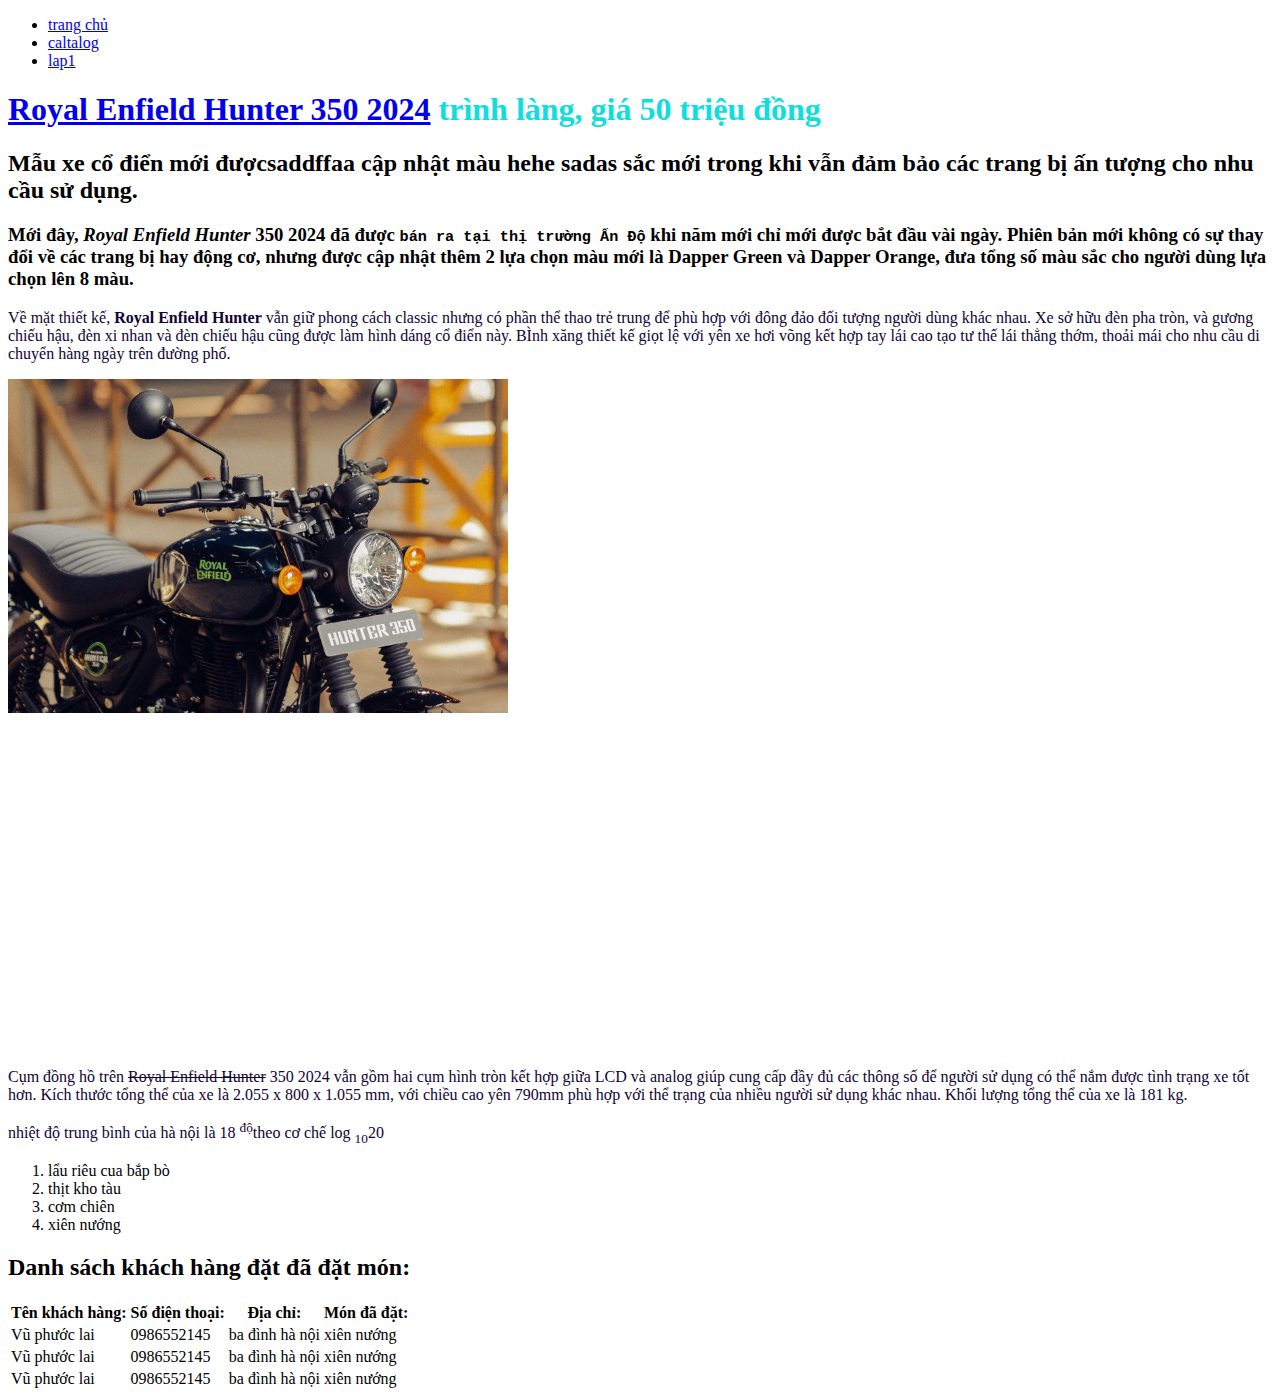
==== index.html @ 471e0d8b "change color" ====
<!DOCTYPE html>
<html lang="en">
<head>
    <meta charset="UTF-8">
    <meta name="viewport" content="width=device-width, initial-scale=1.0">
    <title>Trang chủ</title>
    <link rel="stylesheet" href="css/app.css" />
</head>
<body>
    <ul>
        <li><a href="/">trang chủ</a></li>
        <li><a href="catalog.html">caltalog</a></li>
        <li><a href="lap1.html">lap1</a></li>
    </ul>
    <h1><a href="http://24h.com.vn">Royal Enfield Hunter 350 2024</a> trình làng, giá 50 triệu đồng</h1>
    <h2>Mẫu xe cổ điển mới đượcsaddffaa cập nhật màu hehe sadas sắc mới trong khi vẫn đảm bảo các trang bị ấn tượng cho nhu cầu sử dụng.</h2>
    <h3>Mới đây,<i> Royal Enfield Hunter</i>  350 2024 đã được <samp>bán ra tại thị trường Ấn Độ</samp> khi năm mới chỉ mới được bắt đầu vài ngày. Phiên bản mới không có sự thay đổi về các trang bị hay động cơ, nhưng được cập nhật thêm 2 lựa chọn màu mới là Dapper Green và Dapper Orange, đưa tổng số màu sắc cho người dùng lựa chọn lên 8 màu. </h3>
    <p>
        
    </p>
    <p>Về mặt thiết kế, <b>Royal Enfield Hunter</b> vẫn giữ phong cách classic nhưng có phần thể thao trẻ trung để phù hợp với đông đảo đối tượng người dùng khác nhau. Xe sở hữu đèn pha tròn, và gương chiếu hậu, đèn xi nhan và đèn chiếu hậu cũng được làm hình dáng cổ điển này. BÌnh xăng thiết kế giọt lệ với yên xe hơi võng kết hợp tay lái cao tạo tư thế lái thẳng thớm, thoải mái cho nhu cầu di chuyển hàng ngày trên đường phố. </p>
    <p>
        <a href="#"> 
            <img src="images/20240106_102233_0000-1704511580-335-width740height495.jpg" width="500"/>

        </a>
        
    </p>
    <p>
        <iframe width="560" height="315" src="https://www.youtube.com/embed/_s0JO377Irw?si=1CvrrTqZcaOi1b3w" title="YouTube video player" frameborder="0" allow="accelerometer; autoplay; clipboard-write; encrypted-media; gyroscope; picture-in-picture; web-share" allowfullscreen></iframe>
    </p>
    
    <p>Cụm đồng hồ trên <del>Royal Enfield Hunter</del> 350 2024 vẫn gồm hai cụm hình tròn kết hợp giữa LCD và analog giúp cung cấp đầy đủ các thông số để người sử dụng có thể nắm được tình trạng xe tốt hơn. Kích thước tổng thể của xe là 2.055 x 800 x 1.055 mm, với chiều cao yên 790mm phù hợp với thể trạng của nhiều người sử dụng khác nhau. Khối lượng tổng thể của xe là 181 kg. </p>
    <p>nhiệt độ trung bình của hà nội là 18 <sup>độ</sup>theo cơ chế log <sub>10</sub>20 </p>
    <ol>
        <li>lẩu riêu cua bắp bò</li>
        <li>thịt kho tàu</li>
        <li>cơm chiên</li>
        <li>xiên nướng</li>
    </ol>
     <h2>Danh sách khách hàng đặt đã đặt món: </h2>
     <table>
        <head>
            <th> Tên khách hàng:</th>
            <th>Số điện thoại:</th>
            <th>Địa chỉ:</th>
            <th>Món đã đặt:</th>
        </head>
        <body>
            <tr>
                <td>Vũ phước lai</td>
                <td>0986552145</td>
                <td>ba đình hà nội</td>
                <td>xiên nướng</td>
            </tr>
            <tr>
                <td>Vũ phước lai</td>
                <td>0986552145</td>
                <td>ba đình hà nội</td>
                <td>xiên nướng</td>
            </tr>
            <tr>
                <td>Vũ phước lai</td>
                <td>0986552145</td>
                <td>ba đình hà nội</td>
                <td>xiên nướng</td>
            </tr>
        </body>
     </table>
</body>
</html>
---- css/app.css ----
h1{
    color:rgb(14, 222, 222);
}
p{
    color: rgb(17, 3, 51);
    front: size 16px;;
}
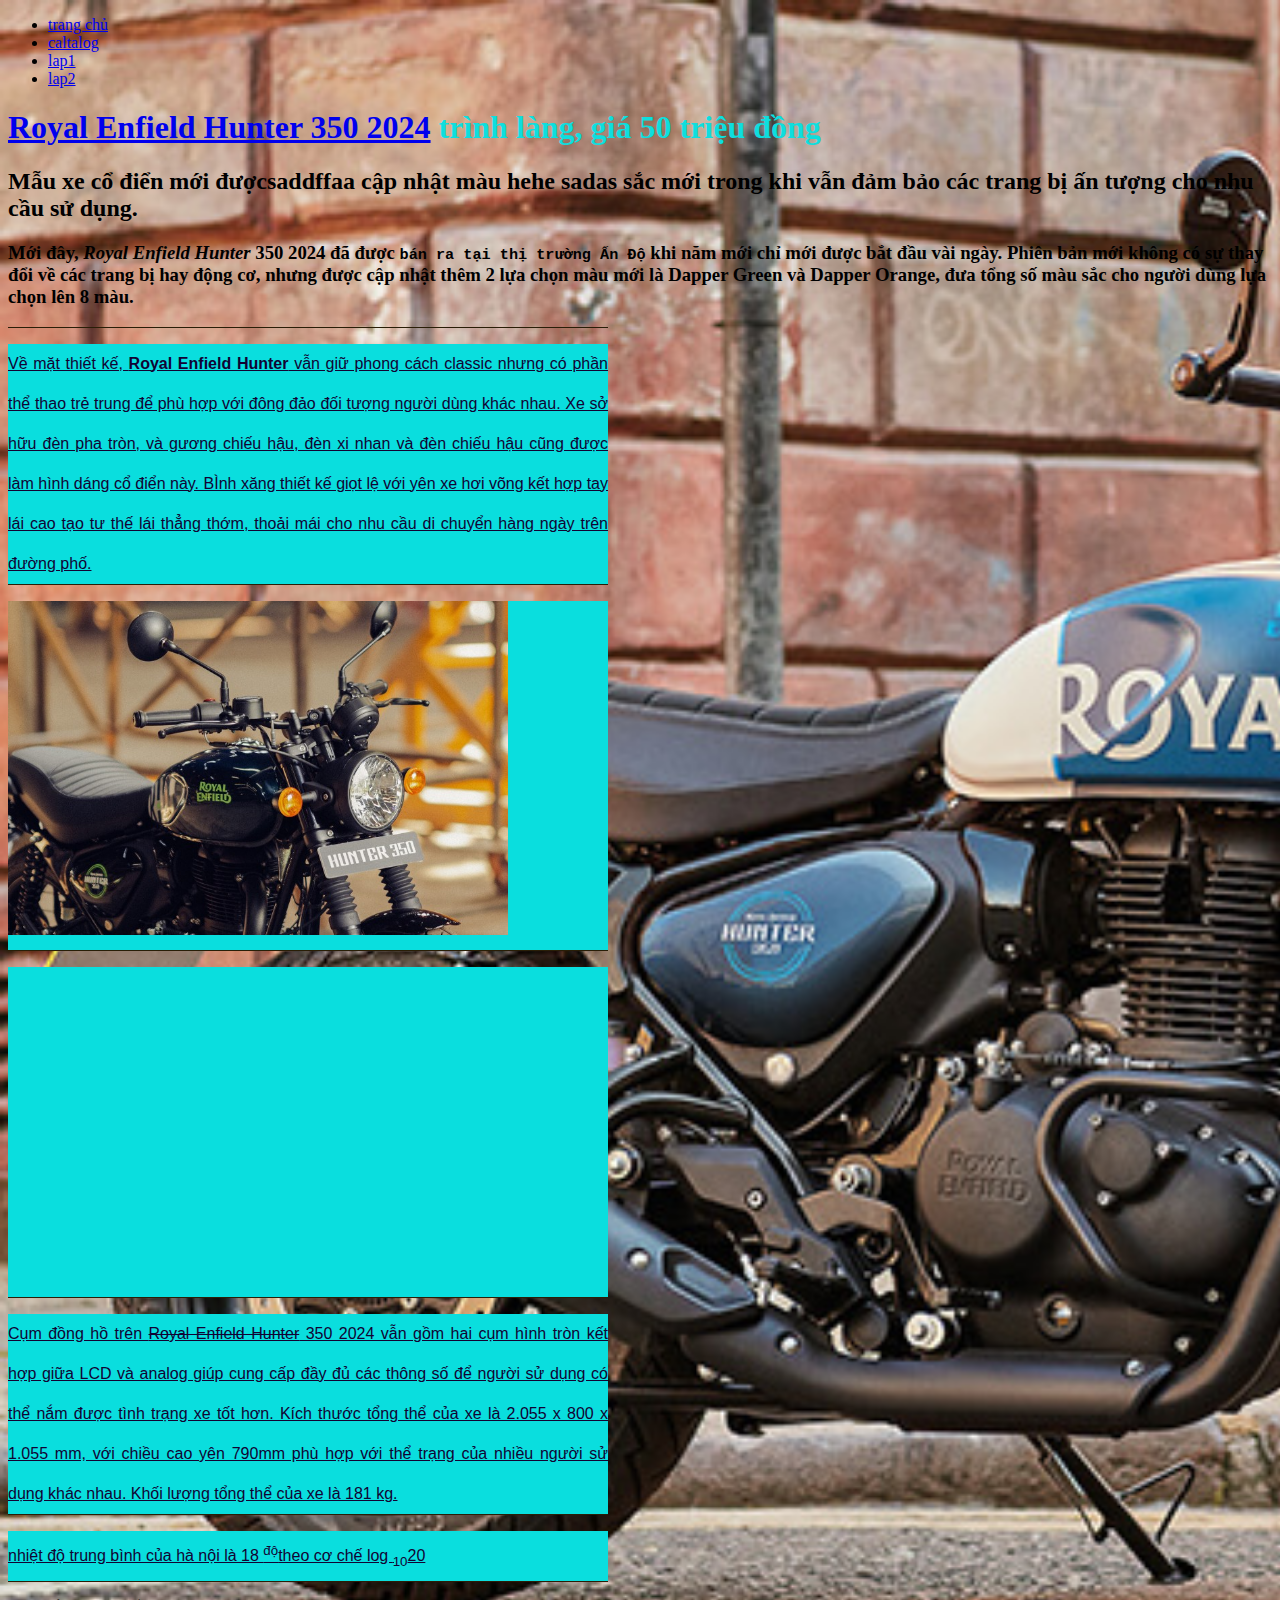
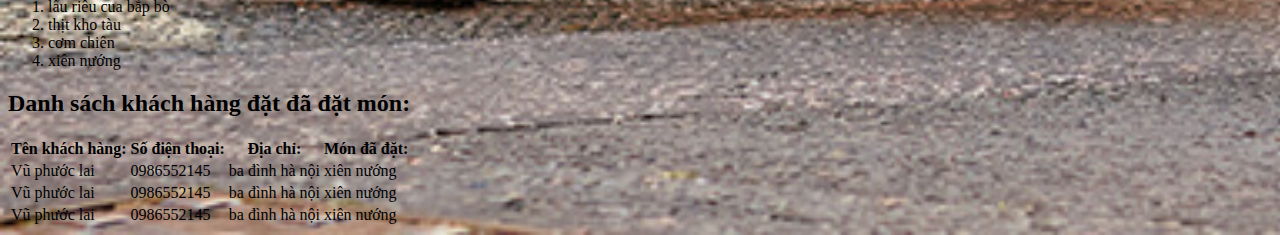
==== commit fcc249ca: "lap2upto" ====
--- a/index.html
+++ b/index.html
@@ -11,6 +11,7 @@
         <li><a href="/">trang chủ</a></li>
         <li><a href="catalog.html">caltalog</a></li>
         <li><a href="lap1.html">lap1</a></li>
+        <li><a href="lap2.html">lap2</a></li>
     </ul>
     <h1><a href="http://24h.com.vn">Royal Enfield Hunter 350 2024</a> trình làng, giá 50 triệu đồng</h1>
     <h2>Mẫu xe cổ điển mới đượcsaddffaa cập nhật màu hehe sadas sắc mới trong khi vẫn đảm bảo các trang bị ấn tượng cho nhu cầu sử dụng.</h2>
--- a/css/app.css
+++ b/css/app.css
@@ -1,7 +1,23 @@
+body{
+    background-image: url('../images/hunter-350-motorcycle-landing.jpg');
+    background-size: cover;
+}
 h1{
     color:rgb(14, 222, 222);
 }
 p{
     color: rgb(17, 3, 51);
-    front: size 16px;;
+    front: size :36px;
+    line-height :40px;
+    font-family:Arial,Helvetical,sans-serif;
+    text-align:justify;/*right left center justify*/
+    text-decoration:underline;/*underline line-through overline none*/
+    text-transform:none;/*uppercase loweecase capitalize none*/
+    front-weight:normal;
+     /* 100-thin 200-semi-light 300-light 400-normal 500-medium 600-semibold 700-bold 800-extrabold 900-black*/
+    background-color:rgb(10,222,222);
+    width: 600px;
+    border-bottom:1px solid #291e07;
+
+
 }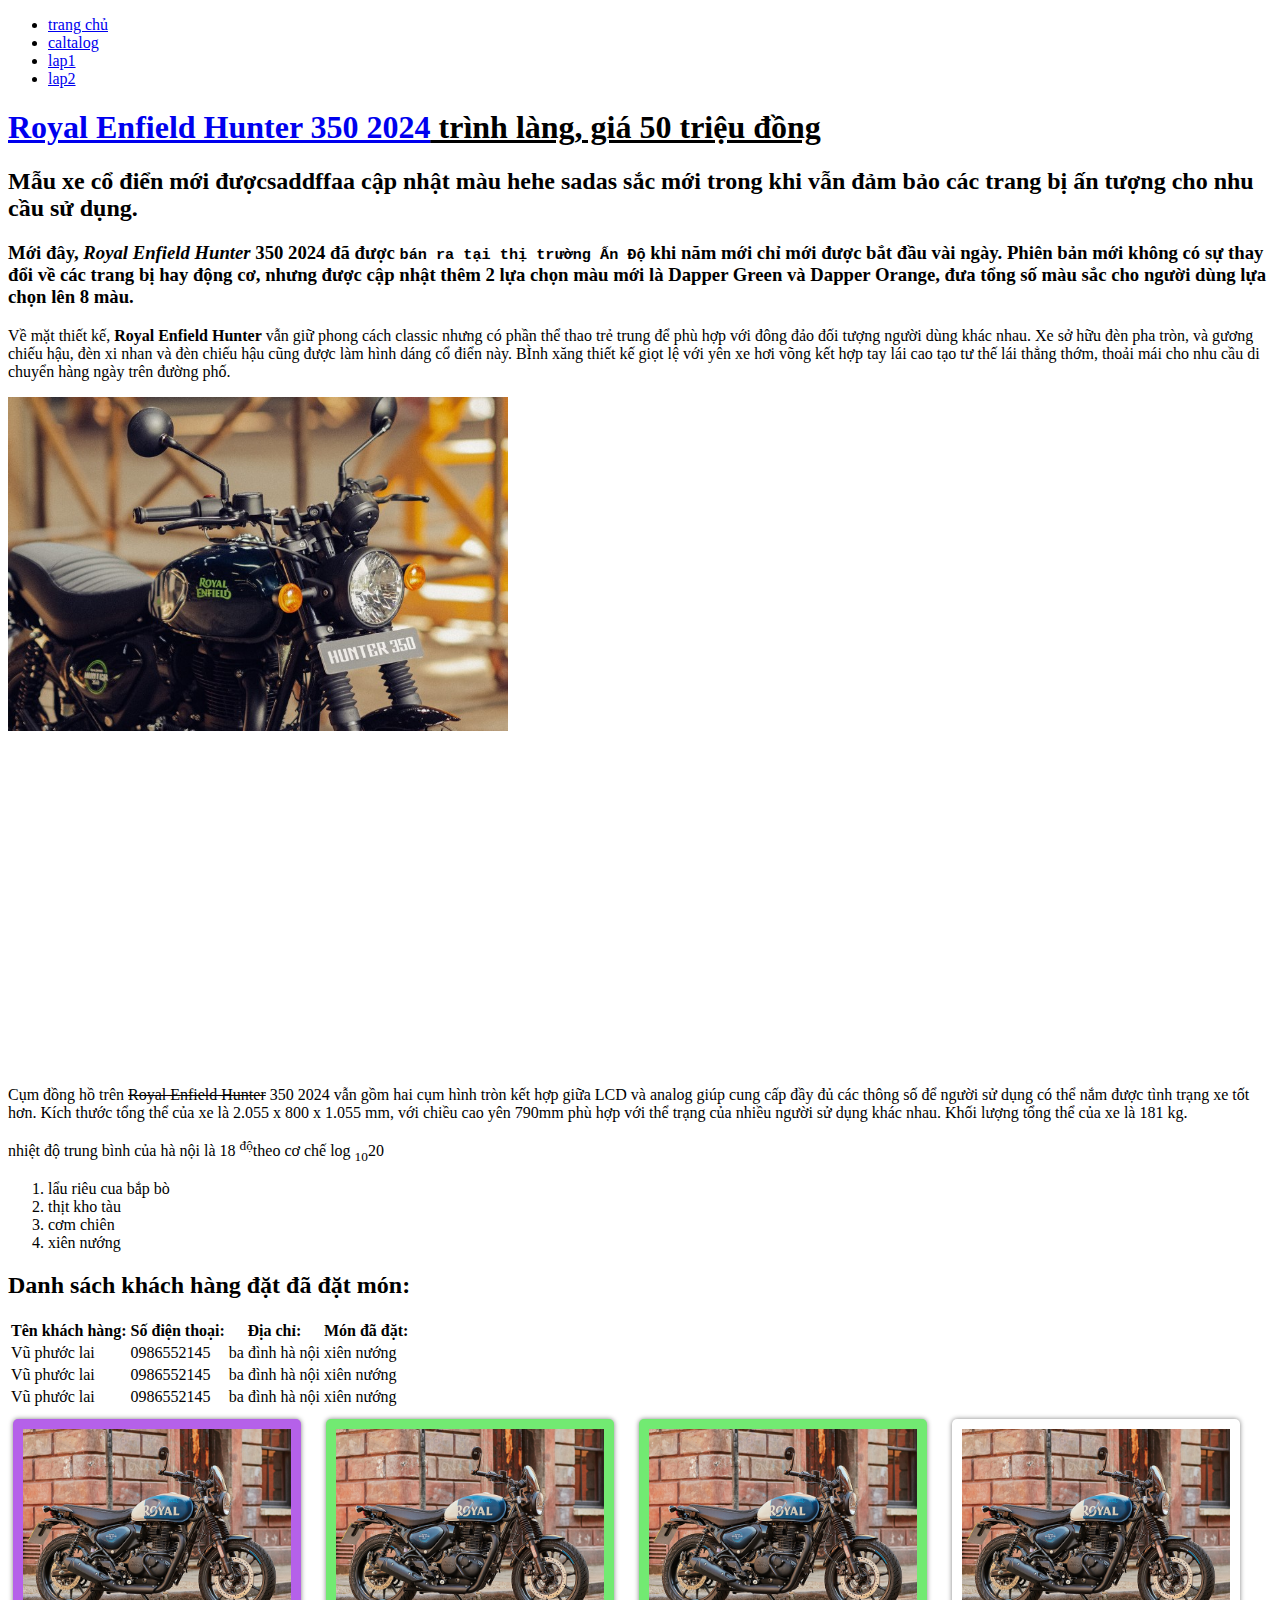
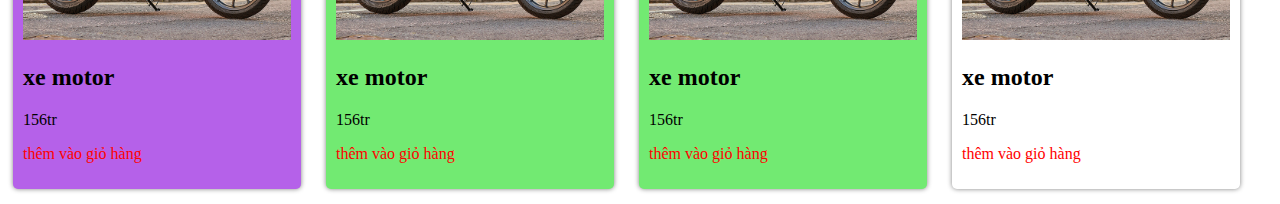
==== commit bc89a514: "box model" ====
--- a/index.html
+++ b/index.html
@@ -5,6 +5,7 @@
     <meta name="viewport" content="width=device-width, initial-scale=1.0">
     <title>Trang chủ</title>
     <link rel="stylesheet" href="css/app.css" />
+    <link rel="stylesheet" href="css/box-model.css"/>
 </head>
 <body>
     <ul>
@@ -68,5 +69,29 @@
             </tr>
         </body>
      </table>
+<div id="special">
+    <img src="images/hunter-350-motorcycle-landing.jpg"/>
+    <h2>xe motor</h2>
+    <p>156tr</p>
+    <p><a href="#">thêm vào giỏ hàng</a></p>
+</div> 
+<div class="groupx" >
+    <img src="images/hunter-350-motorcycle-landing.jpg"/>
+    <h2>xe motor</h2>
+    <p>156tr</p>
+    <p><a href="#">thêm vào giỏ hàng</a></p>
+</div>   
+<div class="groupx">
+    <img src="images/hunter-350-motorcycle-landing.jpg"/>
+    <h2>xe motor</h2>
+    <p>156tr</p>
+    <p><a href="#">thêm vào giỏ hàng</a></p>
+</div>        
+<div>
+    <img src="images/hunter-350-motorcycle-landing.jpg"/>
+    <h2>xe motor</h2>
+    <p>156tr</p>
+    <p><a href="#">thêm vào giỏ hàng</a></p>
+</div>             
 </body>
 </html>--- a/css/app.css
+++ b/css/app.css
@@ -1,9 +1,9 @@
-body{
-    background-image: url('../images/hunter-350-motorcycle-landing.jpg');
-    background-size: cover;
-}
+
+   
+    
+
 h1{
-    color:rgb(14, 222, 222);
+    /*color:rgb(14, 222, 222);
 }
 p{
     color: rgb(17, 3, 51);
@@ -15,7 +15,7 @@
     text-transform:none;/*uppercase loweecase capitalize none*/
     front-weight:normal;
      /* 100-thin 200-semi-light 300-light 400-normal 500-medium 600-semibold 700-bold 800-extrabold 900-black*/
-    background-color:rgb(10,222,222);
+   /* background-color:rgb(10,222,222);
     width: 600px;
     border-bottom:1px solid #291e07;
 
--- a/css/box-model.css
+++ b/css/box-model.css
@@ -0,0 +1,40 @@
+div{
+    width: calc(25% - 48px);
+   /* height: 400px;*/
+   float: left; /*right*/
+   margin: 10px 20px 15px 5px;/* quy tắc kim đồng hồ,nếu phía nào bị thiếu thì lấy giá trị ở đối diện*/
+  /*margin-top: 10px;
+  margin-right: 10px;
+  margin-bottom: 10px;
+  margin-left: 10px;*/
+  /*border: 1px solid gray;/*viền*/
+  padding: 10px;/*khoảng cách nội dung và viền, same với margin ở quy tắc*/
+  box-shadow: 0 0 5px gray;
+  border-radius: 5px;
+  transition: all 300ms;
+ /* transform: rotate(360deg);
+  transform: translate(100px,0);*/
+  
+
+}
+div:hover{
+    box-shadow: 0 0 5px deeppink;
+    background-color: rgb(213, 146, 53);
+}
+img{
+    max-width: 100%;
+    height: auto;
+}
+div a{
+    color: red;
+    text-decoration: none;
+}
+#special{
+    background-color: rgb(181, 97, 233);
+}
+.groupx{
+    background-color: rgb(114, 234, 114);
+}
+groupx a{
+    
+}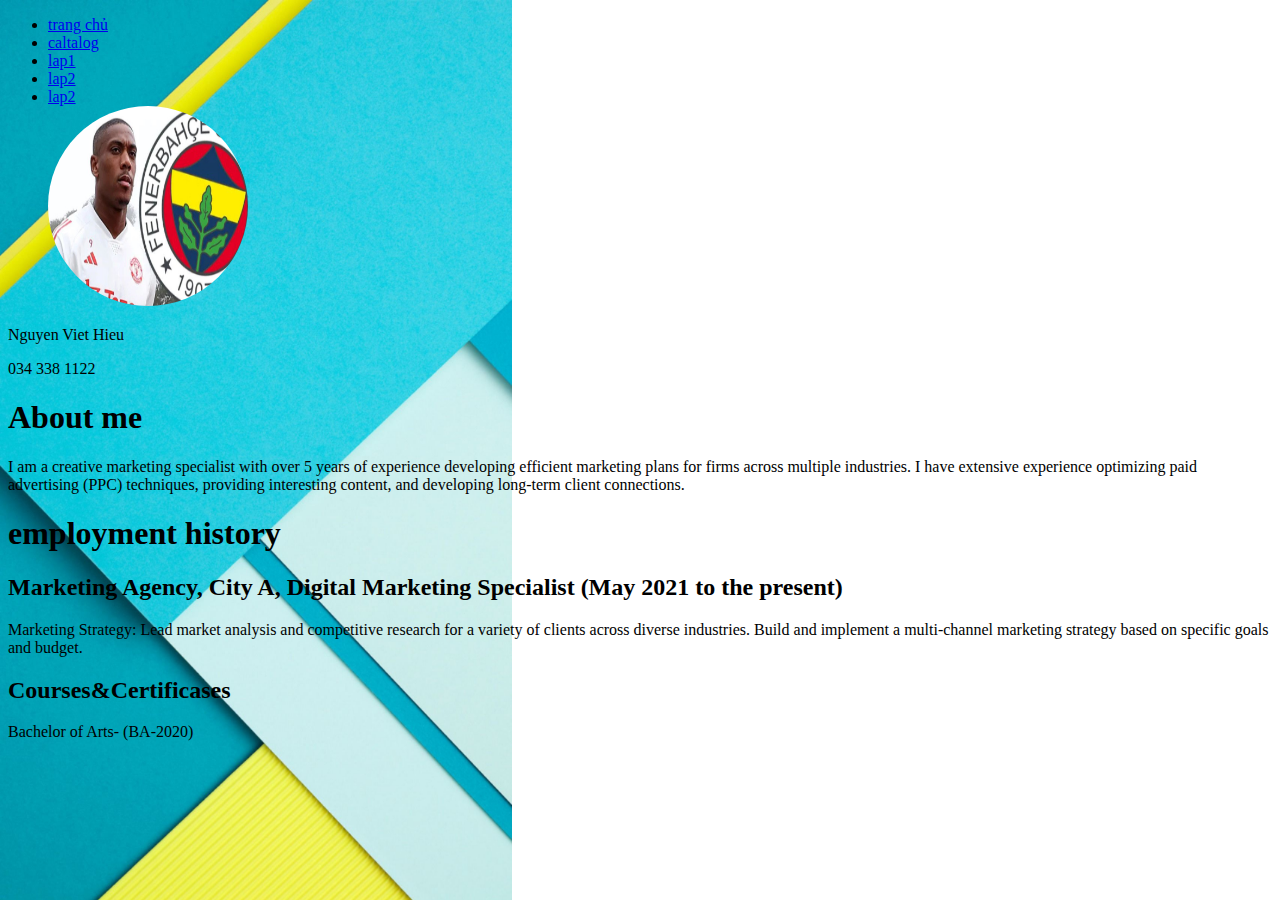
==== commit 59864703: "index" ====
--- a/index.html
+++ b/index.html
@@ -4,94 +4,40 @@
     <meta charset="UTF-8">
     <meta name="viewport" content="width=device-width, initial-scale=1.0">
     <title>Trang chủ</title>
-    <link rel="stylesheet" href="css/app.css" />
-    <link rel="stylesheet" href="css/box-model.css"/>
+    <link rel="stylesheet" href="css/app2.css" />
+    
 </head>
 <body>
+   
     <ul>
         <li><a href="/">trang chủ</a></li>
         <li><a href="catalog.html">caltalog</a></li>
         <li><a href="lap1.html">lap1</a></li>
         <li><a href="lap2.html">lap2</a></li>
-    </ul>
-    <h1><a href="http://24h.com.vn">Royal Enfield Hunter 350 2024</a> trình làng, giá 50 triệu đồng</h1>
-    <h2>Mẫu xe cổ điển mới đượcsaddffaa cập nhật màu hehe sadas sắc mới trong khi vẫn đảm bảo các trang bị ấn tượng cho nhu cầu sử dụng.</h2>
-    <h3>Mới đây,<i> Royal Enfield Hunter</i>  350 2024 đã được <samp>bán ra tại thị trường Ấn Độ</samp> khi năm mới chỉ mới được bắt đầu vài ngày. Phiên bản mới không có sự thay đổi về các trang bị hay động cơ, nhưng được cập nhật thêm 2 lựa chọn màu mới là Dapper Green và Dapper Orange, đưa tổng số màu sắc cho người dùng lựa chọn lên 8 màu. </h3>
-    <p>
-        
-    </p>
-    <p>Về mặt thiết kế, <b>Royal Enfield Hunter</b> vẫn giữ phong cách classic nhưng có phần thể thao trẻ trung để phù hợp với đông đảo đối tượng người dùng khác nhau. Xe sở hữu đèn pha tròn, và gương chiếu hậu, đèn xi nhan và đèn chiếu hậu cũng được làm hình dáng cổ điển này. BÌnh xăng thiết kế giọt lệ với yên xe hơi võng kết hợp tay lái cao tạo tư thế lái thẳng thớm, thoải mái cho nhu cầu di chuyển hàng ngày trên đường phố. </p>
-    <p>
-        <a href="#"> 
-            <img src="images/20240106_102233_0000-1704511580-335-width740height495.jpg" width="500"/>
+        <li><a href="index2.html">lap2</a></li>
+        <img src="images/ga123.jpg"/>
+     </ul>
+     <div class="box1">
+        <div class="name">
+            <p>Nguyen Viet Hieu</p>
+        </div>
+        <div class="contact">
+            <p>034 338 1122</p>
+        </div>
+     </div>
+     <div class="box2">
+        <div class="about-me">
+         <h1>About me</h1>
+         <p>I am a creative marketing specialist with over 5 years of experience developing efficient marketing plans for firms across multiple industries. I have extensive experience optimizing paid advertising (PPC) techniques, providing interesting content, and developing long-term client connections.</p>
 
-        </a>
-        
-    </p>
-    <p>
-        <iframe width="560" height="315" src="https://www.youtube.com/embed/_s0JO377Irw?si=1CvrrTqZcaOi1b3w" title="YouTube video player" frameborder="0" allow="accelerometer; autoplay; clipboard-write; encrypted-media; gyroscope; picture-in-picture; web-share" allowfullscreen></iframe>
-    </p>
-    
-    <p>Cụm đồng hồ trên <del>Royal Enfield Hunter</del> 350 2024 vẫn gồm hai cụm hình tròn kết hợp giữa LCD và analog giúp cung cấp đầy đủ các thông số để người sử dụng có thể nắm được tình trạng xe tốt hơn. Kích thước tổng thể của xe là 2.055 x 800 x 1.055 mm, với chiều cao yên 790mm phù hợp với thể trạng của nhiều người sử dụng khác nhau. Khối lượng tổng thể của xe là 181 kg. </p>
-    <p>nhiệt độ trung bình của hà nội là 18 <sup>độ</sup>theo cơ chế log <sub>10</sub>20 </p>
-    <ol>
-        <li>lẩu riêu cua bắp bò</li>
-        <li>thịt kho tàu</li>
-        <li>cơm chiên</li>
-        <li>xiên nướng</li>
-    </ol>
-     <h2>Danh sách khách hàng đặt đã đặt món: </h2>
-     <table>
-        <head>
-            <th> Tên khách hàng:</th>
-            <th>Số điện thoại:</th>
-            <th>Địa chỉ:</th>
-            <th>Món đã đặt:</th>
-        </head>
-        <body>
-            <tr>
-                <td>Vũ phước lai</td>
-                <td>0986552145</td>
-                <td>ba đình hà nội</td>
-                <td>xiên nướng</td>
-            </tr>
-            <tr>
-                <td>Vũ phước lai</td>
-                <td>0986552145</td>
-                <td>ba đình hà nội</td>
-                <td>xiên nướng</td>
-            </tr>
-            <tr>
-                <td>Vũ phước lai</td>
-                <td>0986552145</td>
-                <td>ba đình hà nội</td>
-                <td>xiên nướng</td>
-            </tr>
-        </body>
-     </table>
-<div id="special">
-    <img src="images/hunter-350-motorcycle-landing.jpg"/>
-    <h2>xe motor</h2>
-    <p>156tr</p>
-    <p><a href="#">thêm vào giỏ hàng</a></p>
-</div> 
-<div class="groupx" >
-    <img src="images/hunter-350-motorcycle-landing.jpg"/>
-    <h2>xe motor</h2>
-    <p>156tr</p>
-    <p><a href="#">thêm vào giỏ hàng</a></p>
-</div>   
-<div class="groupx">
-    <img src="images/hunter-350-motorcycle-landing.jpg"/>
-    <h2>xe motor</h2>
-    <p>156tr</p>
-    <p><a href="#">thêm vào giỏ hàng</a></p>
-</div>        
-<div>
-    <img src="images/hunter-350-motorcycle-landing.jpg"/>
-    <h2>xe motor</h2>
-    <p>156tr</p>
-    <p><a href="#">thêm vào giỏ hàng</a></p>
-</div>             
+        </div>
+        <div class="employment">
+        <h1>employment history</h1>  
+        <h2>Marketing Agency, City A, Digital Marketing Specialist (May 2021 to the present)</h2>
+        <p>Marketing Strategy: Lead market analysis and competitive research for a variety of clients across diverse industries. Build and implement a multi-channel marketing strategy based on specific goals and budget.</p>
+        <h2>Courses&Certificases</h2>
+        <p>Bachelor of Arts- (BA-2020)</p>
+        </div>
+    </div>           
 </body>
 </html>--- a/css/app2.css
+++ b/css/app2.css
@@ -0,0 +1,11 @@
+body{
+   background-image: url('../images/backgroundcv.jpg');
+   background-size: 40%;
+   background-repeat: no-repeat;
+
+}
+img{
+    border-radius: 150%;
+    width: 200px;
+    height: 200px;
+}
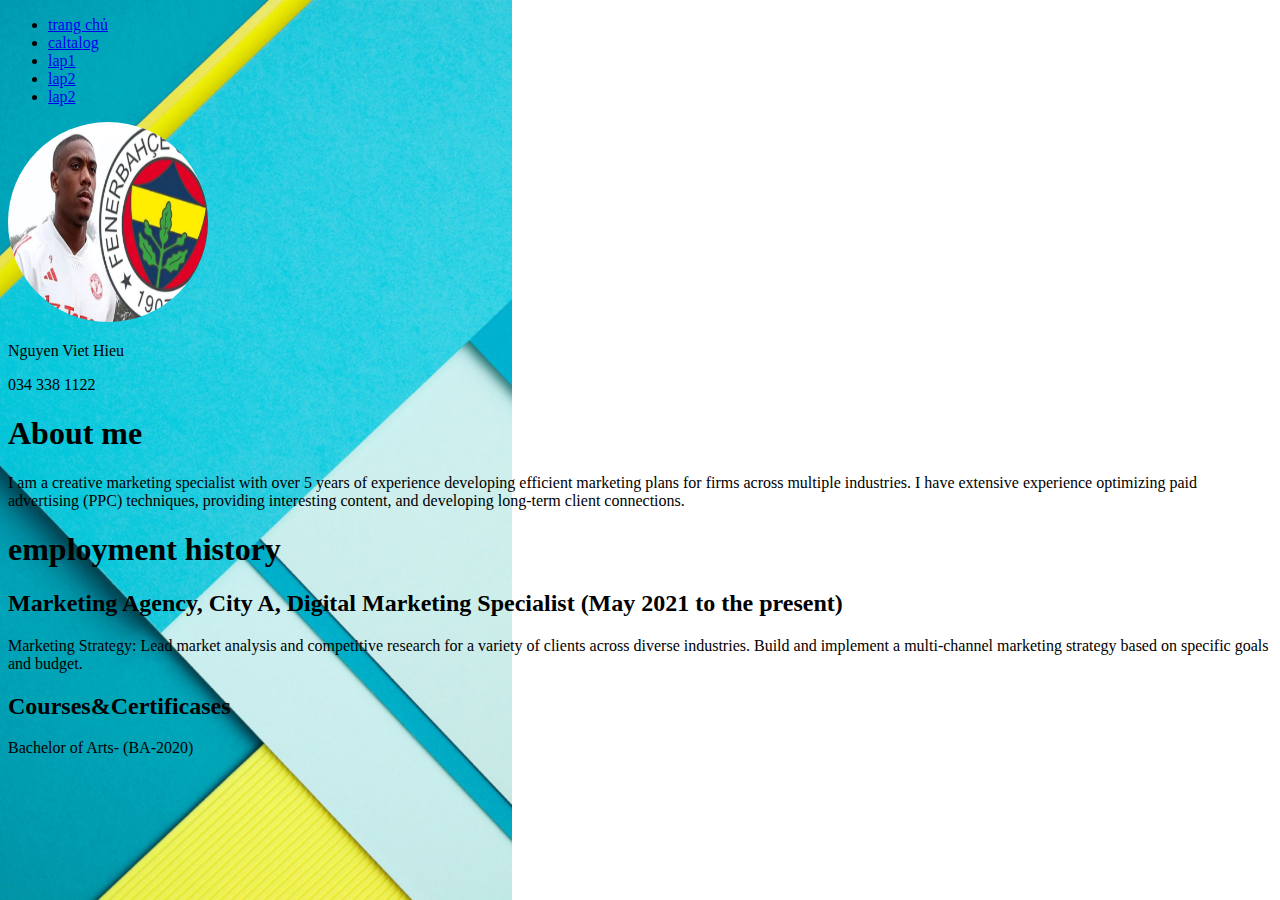
==== commit ffd73845: "class" ====
--- a/index.html
+++ b/index.html
@@ -15,15 +15,22 @@
         <li><a href="lap1.html">lap1</a></li>
         <li><a href="lap2.html">lap2</a></li>
         <li><a href="index2.html">lap2</a></li>
-        <img src="images/ga123.jpg"/>
+        <link rel="stylesheet" href="css/box1-model1.css"/>
+        
      </ul>
-     <div class="box1">
-        <div class="name">
-            <p>Nguyen Viet Hieu</p>
+     <div class="all">
+     <div class="box">
+        <div class="box0">
+            <img src="images/ga123.jpg"/>    
         </div>
-        <div class="contact">
-            <p>034 338 1122</p>
-        </div>
+        <div class="box1">
+            <div class="name">
+                <p>Nguyen Viet Hieu</p>
+            </div>
+            <div class="contact">
+                <p>034 338 1122</p>
+            </div>
+     
      </div>
      <div class="box2">
         <div class="about-me">
@@ -38,6 +45,7 @@
         <h2>Courses&Certificases</h2>
         <p>Bachelor of Arts- (BA-2020)</p>
         </div>
-    </div>           
+    </div>  
+</div>         
 </body>
 </html>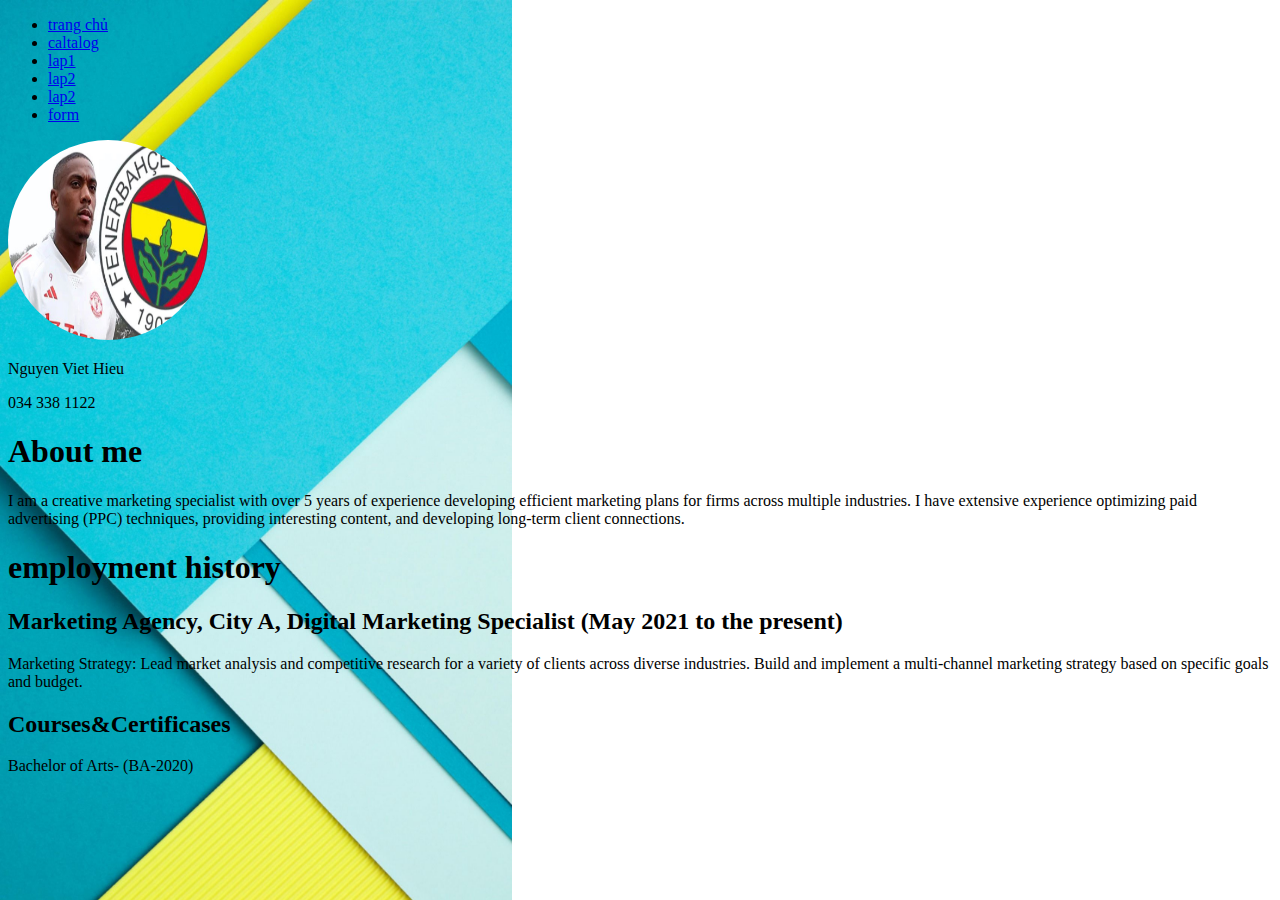
==== commit 22cf06f3: "form" ====
--- a/index.html
+++ b/index.html
@@ -16,6 +16,7 @@
         <li><a href="lap2.html">lap2</a></li>
         <li><a href="index2.html">lap2</a></li>
         <link rel="stylesheet" href="css/box1-model1.css"/>
+        <li><a href="form.html">form</a></li>
         
      </ul>
      <div class="all">
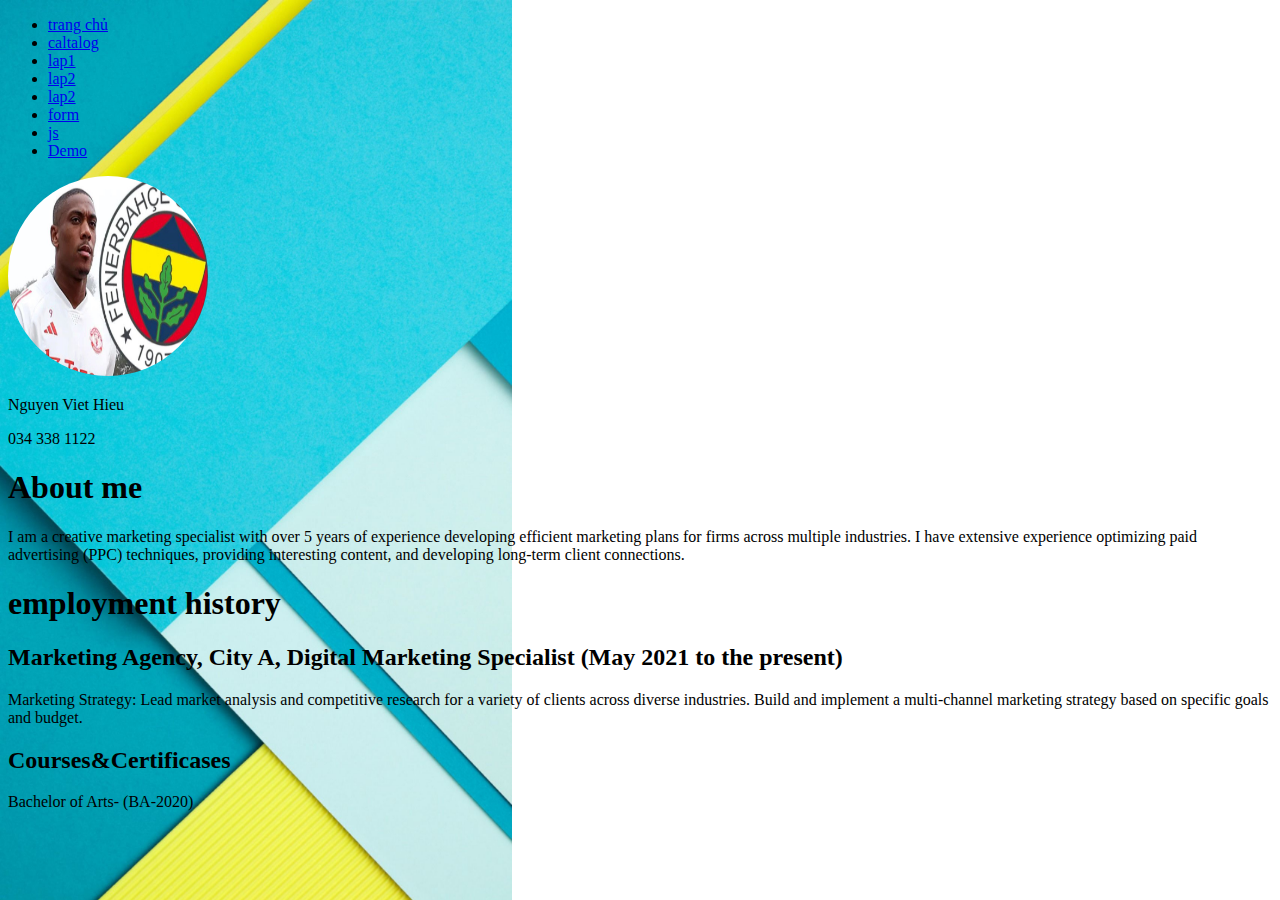
==== commit dd9cd26c: "jss" ====
--- a/index.html
+++ b/index.html
@@ -17,6 +17,8 @@
         <li><a href="index2.html">lap2</a></li>
         <link rel="stylesheet" href="css/box1-model1.css"/>
         <li><a href="form.html">form</a></li>
+        <li><a href="demo.js">js</a></li>
+        <li><a href="demo_js.php">Demo</a></li>
         
      </ul>
      <div class="all">
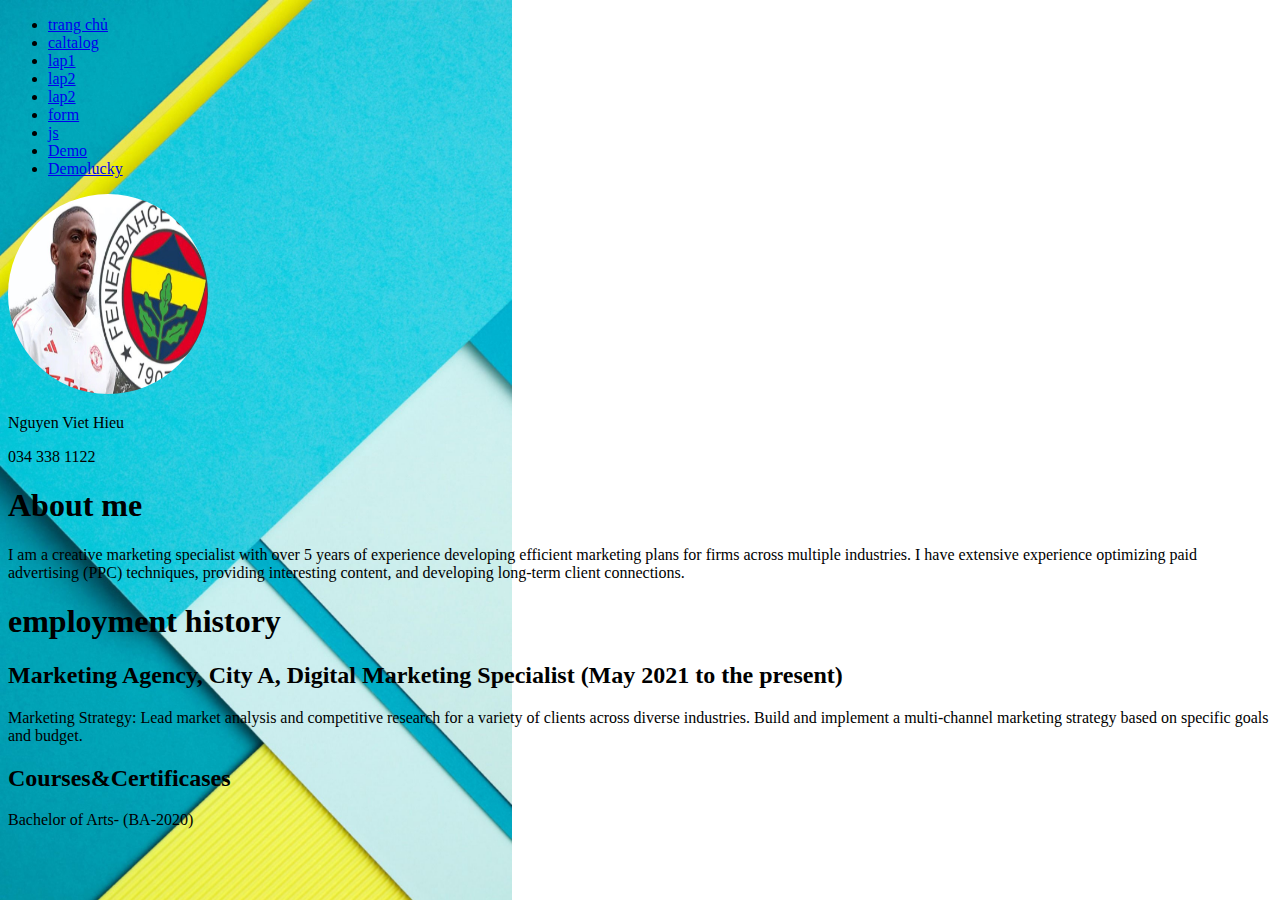
==== commit 45c128a7: "1" ====
--- a/index.html
+++ b/index.html
@@ -19,6 +19,7 @@
         <li><a href="form.html">form</a></li>
         <li><a href="demo.js">js</a></li>
         <li><a href="demo_js.php">Demo</a></li>
+        <li><a href="luckynumber.html">Demolucky</a></li>
         
      </ul>
      <div class="all">
